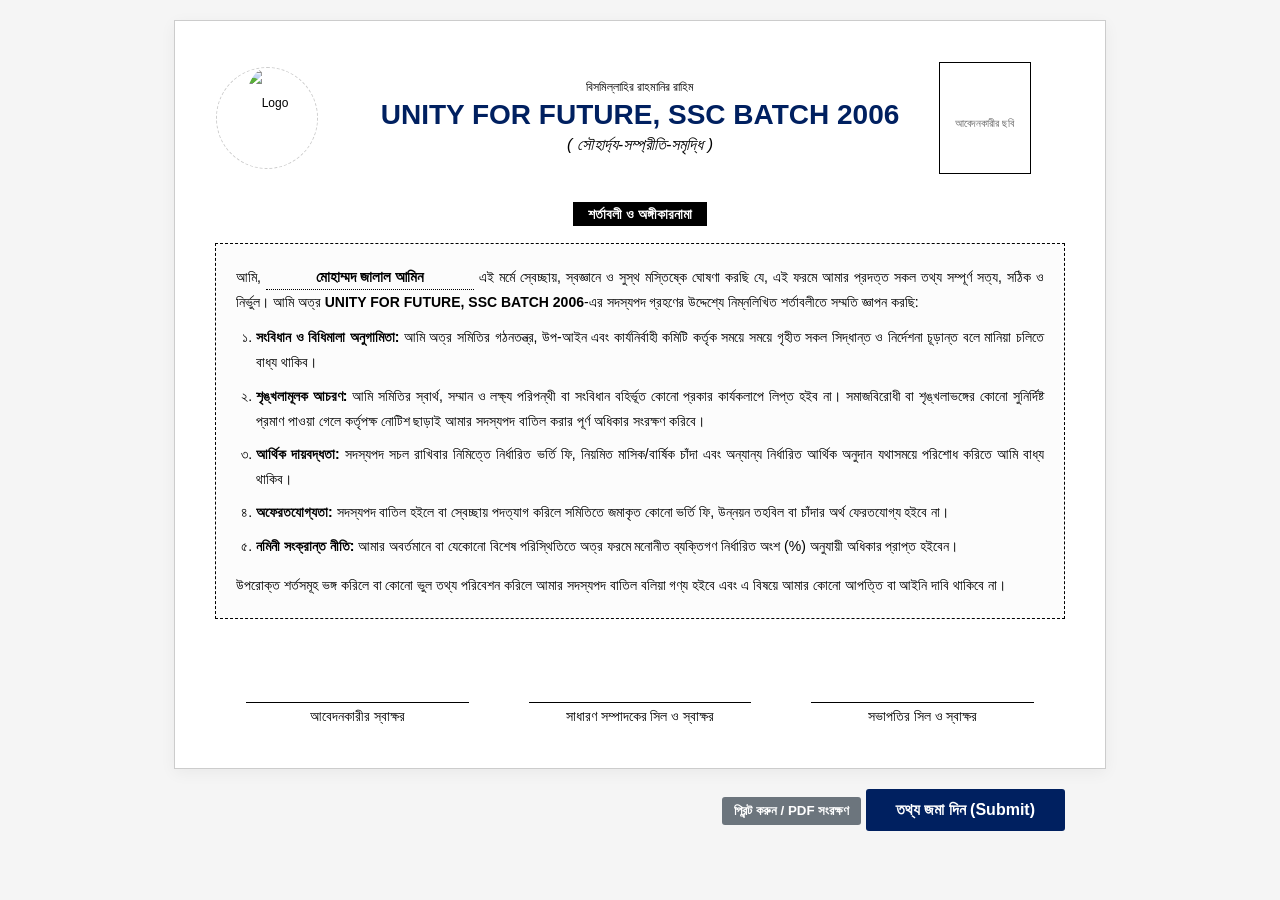
==== terms_and_conditions.html @ dc16cc72 "All File Uploded" ====
<!DOCTYPE html>
<html lang="bn">
<head>
    <meta charset="UTF-8">
    <meta name="viewport" content="width=device-width, initial-scale=1.0">
    <title>শর্তাবলী ও অঙ্গীকারনামা</title>
    <style>
        :root {
            --primary-color: #002060;
            --border-color: #000;
        }
        body {
            font-family: 'Segoe UI', Arial, sans-serif;
            margin: 0;
            padding: 20px;
            background-color: #f5f5f5;
        }
        .form-container {
            max-width: 850px;
            margin: 0 auto;
            background: #fff;
            border: 1px solid #ccc;
            padding: 40px;
            box-shadow: 0 4px 15px rgba(0,0,0,0.05);
        }
        .header-table {
            width: 100%;
            border-collapse: collapse;
        }
        .title-area {
            text-align: center;
        }
        .title-area h1 {
            color: var(--primary-color);
            margin: 5px 0;
            font-size: 28px;
        }
        .form-title-container {
            text-align: center;
            margin: 20px 0;
        }
        .form-title {
            background-color: #000;
            color: #fff;
            padding: 6px 24px;
            font-weight: bold;
            display: inline-block;
        }
		ol {
		  list-style-type: bengali;
		}
        .meta-table {
            width: 100%;
            margin-bottom: 20px;
        }
        .digit-box {
            border: 1px solid #000;
            padding: 3px 6px;
            margin-right: -1px;
            display: inline-block;
            font-family: monospace;
        }
        .form-grid {
            display: grid;
            grid-template-columns: 150px 20px 1fr;
            gap: 12px 0;
            align-items: center;
            margin-bottom: 20px;
        }
        .inline-group {
            display: flex;
            gap: 15px;
            align-items: center;
            width: 100%;
        }
        .inline-group label {
            white-space: nowrap;
        }
        input[type="text"], input[type="email"], input[type="date"], input[type="number"], select {
            width: 100%;
            border: none;
            border-bottom: 1px dotted #000;
            padding: 4px;
            background: transparent;
            font-size: 15px;
            outline: none;
        }
        input[type="text"]:focus {
            border-bottom-style: solid;
            background-color: #fafafa;
        }
        .section-divider {
            background-color: #000;
            color: #fff;
            text-align: center;
            font-weight: bold;
            padding: 8px;
            margin: 30px 0 15px 0;
        }
        .photo-upload-container {
            display: flex;
            justify-content: flex-end;
            gap: 15px;
            margin-bottom: 15px;
        }
        .photo-box-wrapper {
            position: relative;
            width: 90px;
            height: 110px;
            border: 1px solid #000;
            text-align: center;
            cursor: pointer;
            overflow: hidden;
        }
        .photo-box-wrapper img {
            width: 100%;
            height: 100%;
            object-fit: cover;
            display: none;
        }
        .photo-box-wrapper span {
            font-size: 11px;
            display: flex;
            align-items: center;
            justify-content: center;
            height: 100%;
            padding: 5px;
            color: #666;
        }
        .photo-box-wrapper input[type="file"] {
            position: absolute;
            top: 0; left: 0; opacity: 0;
            width: 100%; height: 100%;
            cursor: pointer;
        }
        .nominee-table {
            width: 100%;
            border-collapse: collapse;
            margin-bottom: 15px;
        }
        .nominee-table th, .nominee-table td {
            border: 1px solid #000;
            padding: 6px;
            text-align: center;
        }
        .nominee-table th { background-color: #f2f2f2; }
        .btn {
            background-color: #28a745;
            color: white;
            border: none;
            padding: 6px 12px;
            cursor: pointer;
            font-weight: bold;
            border-radius: 3px;
        }
        .btn-danger { background-color: #dc3545; padding: 4px 8px; font-size: 12px;}
        
        /* Declaration Box Layout Upgrade */
        .declaration-box {
            text-align: justify;
            line-height: 1.8;
            margin: 20px 0 40px 0;
            font-size: 14px;
            border: 1px dashed #000;
            padding: 20px;
            background-color: #fcfcfc;
        }
        .terms-list {
            margin-top: 10px;
            padding-left: 20px;
        }
        .terms-list li {
            margin-bottom: 8px;
        }
        .signature-table {
            width: 100%;
        }
        .signature-table td {
            width: 33.33%;
            text-align: center;
            font-size: 14px;
        }
        .sig-line {
            border-top: 1px solid #000;
            width: 80%;
            margin: 40px auto 5px auto;
        }
        
        .actions-panel {
            max-width: 850px;
            margin: 20px auto 0 auto;
            text-align: right;
        }
        .btn-submit {
            background-color: var(--primary-color);
            padding: 12px 30px;
            font-size: 16px;
        }

        @media print {
            body { background: #fff; padding: 0; }
            .form-container { border: none; box-shadow: none; padding: 0; }
            .btn, .actions-panel, .btn-danger { display: none !important; }
            .nominee-table th:last-child, .nominee-table td:last-child { 
                display: none; 
            }
            .declaration-box { border: 1px solid #000; background-color: transparent; }
            input::placeholder { color: transparent; }
        }
    </style>
</head>
<body>

<form id="associationForm" onsubmit="return validateForm(event)">
    <div class="form-container">
        <table class="header-table">
            <tr>
                <td style="width:15%">
                    <div style="width: 100px; height: 100px; border-radius: 50%; border: 1px dashed #ccc; text-align: center; line-height: 70px; font-size: 12px;">
						<img style="width:100%; height:100%; border-radius:50%;" alt="Logo" src="Image/logo.png" />
					</div>
                </td>
                <td class="title-area">
                    <div style="font-size: 12px;">বিসমিল্লাহির রাহমানির রাহিম</div>
                    <h1>UNITY FOR FUTURE, SSC BATCH 2006</h1>
                    <p style="margin:2px 0; font-style:italic;">( সৌহার্দ্য-সম্প্রীতি-সমৃদ্ধি )</p>
                </td>
                <td style="width:15%; text-align:right;">
                    <div class="photo-box-wrapper">
                        <span>আবেদনকারীর ছবি</span>
                        <img id="applicantPreview">
                        <input type="file" accept="image/*" onchange="previewImage(this, 'applicantPreview')">
                    </div>
                </td>
            </tr>
        </table>

        <div style="text-align: center; margin: 30px 0 10px 0;">
            <span style="background-color: #000; color: #fff; padding: 4px 15px; font-weight: bold; font-size: 14px;">শর্তাবলী ও অঙ্গীকারনামা</span>
        </div>
        
        <div class="declaration-box">
            আমি, <input type="text" id="declarantName" value="মোহাম্মদ জালাল আমিন" style="width:200px; font-weight:bold; text-align:center;"> এই মর্মে স্বেচ্ছায়, স্বজ্ঞানে ও সুস্থ মস্তিষ্কে ঘোষণা করছি যে, এই ফরমে আমার প্রদত্ত সকল তথ্য সম্পূর্ণ সত্য, সঠিক ও নির্ভুল। আমি অত্র <strong>UNITY FOR FUTURE, SSC BATCH 2006</strong>-এর সদস্যপদ গ্রহণের উদ্দেশ্যে নিম্নলিখিত শর্তাবলীতে সম্মতি জ্ঞাপন করছি:
            
            <ol class="terms-list">
                <li><strong>সংবিধান ও বিধিমালা অনুগামিতা:</strong> আমি অত্র সমিতির গঠনতন্ত্র, উপ-আইন এবং কার্যনির্বাহী কমিটি কর্তৃক সময়ে সময়ে গৃহীত সকল সিদ্ধান্ত ও নির্দেশনা চূড়ান্ত বলে মানিয়া চলিতে বাধ্য থাকিব।</li>
                <li><strong>শৃঙ্খলামূলক আচরণ:</strong> আমি সমিতির স্বার্থ, সম্মান ও লক্ষ্য পরিপন্থী বা সংবিধান বহির্ভূত কোনো প্রকার কার্যকলাপে লিপ্ত হইব না। সমাজবিরোধী বা শৃঙ্খলাভঙ্গের কোনো সুনির্দিষ্ট প্রমাণ পাওয়া গেলে কর্তৃপক্ষ নোটিশ ছাড়াই আমার সদস্যপদ বাতিল করার পূর্ণ অধিকার সংরক্ষণ করিবে।</li>
                <li><strong>আর্থিক দায়বদ্ধতা:</strong> সদস্যপদ সচল রাখিবার নিমিত্তে নির্ধারিত ভর্তি ফি, নিয়মিত মাসিক/বার্ষিক চাঁদা এবং অন্যান্য নির্ধারিত আর্থিক অনুদান যথাসময়ে পরিশোধ করিতে আমি বাধ্য থাকিব।</li>
                <li><strong>অফেরতযোগ্যতা:</strong> সদস্যপদ বাতিল হইলে বা স্বেচ্ছায় পদত্যাগ করিলে সমিতিতে জমাকৃত কোনো ভর্তি ফি, উন্নয়ন তহবিল বা চাঁদার অর্থ ফেরতযোগ্য হইবে না।</li>
                <li><strong>নমিনী সংক্রান্ত নীতি:</strong> আমার অবর্তমানে বা যেকোনো বিশেষ পরিস্থিতিতে অত্র ফরমে মনোনীত ব্যক্তিগণ নির্ধারিত অংশ (%) অনুযায়ী অধিকার প্রাপ্ত হইবেন।</li>
            </ol>
            উপরোক্ত শর্তসমূহ ভঙ্গ করিলে বা কোনো ভুল তথ্য পরিবেশন করিলে আমার সদস্যপদ বাতিল বলিয়া গণ্য হইবে এবং এ বিষয়ে আমার কোনো আপত্তি বা আইনি দাবি থাকিবে না।
        </div>

        <table class="signature-table">
            <tr>
                <td>
                    <div class="sig-line"></div>
                    আবেদনকারীর স্বাক্ষর
                </td>
                <td>
                    <div class="sig-line"></div>
                    সাধারণ সম্পাদকের সিল ও স্বাক্ষর
                </td>
                <td>
                    <div class="sig-line"></div>
                    সভাপতির সিল ও স্বাক্ষর
                </td>
            </tr>
        </table>
    </div>

    <div class="actions-panel">
        <button type="button" class="btn" style="background:#6c757d;" onclick="window.print()">প্রিন্ট করুন / PDF সংরক্ষণ</button>
        <button id="myButton" type="button" class="btn btn-submit">তথ্য জমা দিন (Submit)</button>
    </div>
</form>

<script type="text/javascript">
    document.getElementById("myButton").onclick = function () {
        location.href = "index.html";
    };
</script>

</body>
</html>
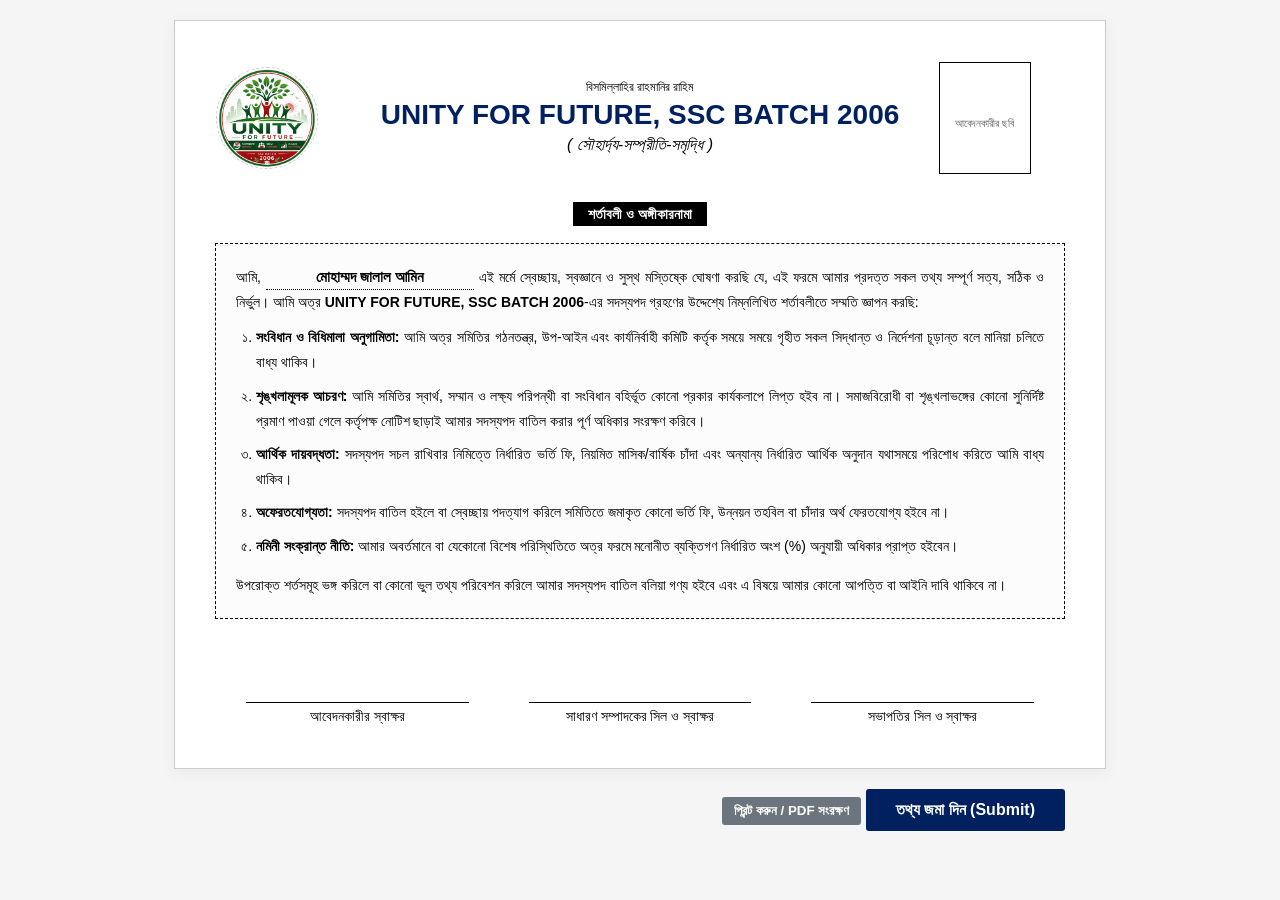
==== commit c2cdb6a2: "Image file Name update" ====
--- a/terms_and_conditions.html
+++ b/terms_and_conditions.html
@@ -217,7 +217,7 @@
             <tr>
                 <td style="width:15%">
                     <div style="width: 100px; height: 100px; border-radius: 50%; border: 1px dashed #ccc; text-align: center; line-height: 70px; font-size: 12px;">
-						<img style="width:100%; height:100%; border-radius:50%;" alt="Logo" src="Image/logo.png" />
+						<img style="width:100%; height:100%; border-radius:50%;" alt="Logo" src="/image/logo.png" />
 					</div>
                 </td>
                 <td class="title-area">
@@ -283,4 +283,4 @@
 </script>
 
 </body>
-</html>+</html>
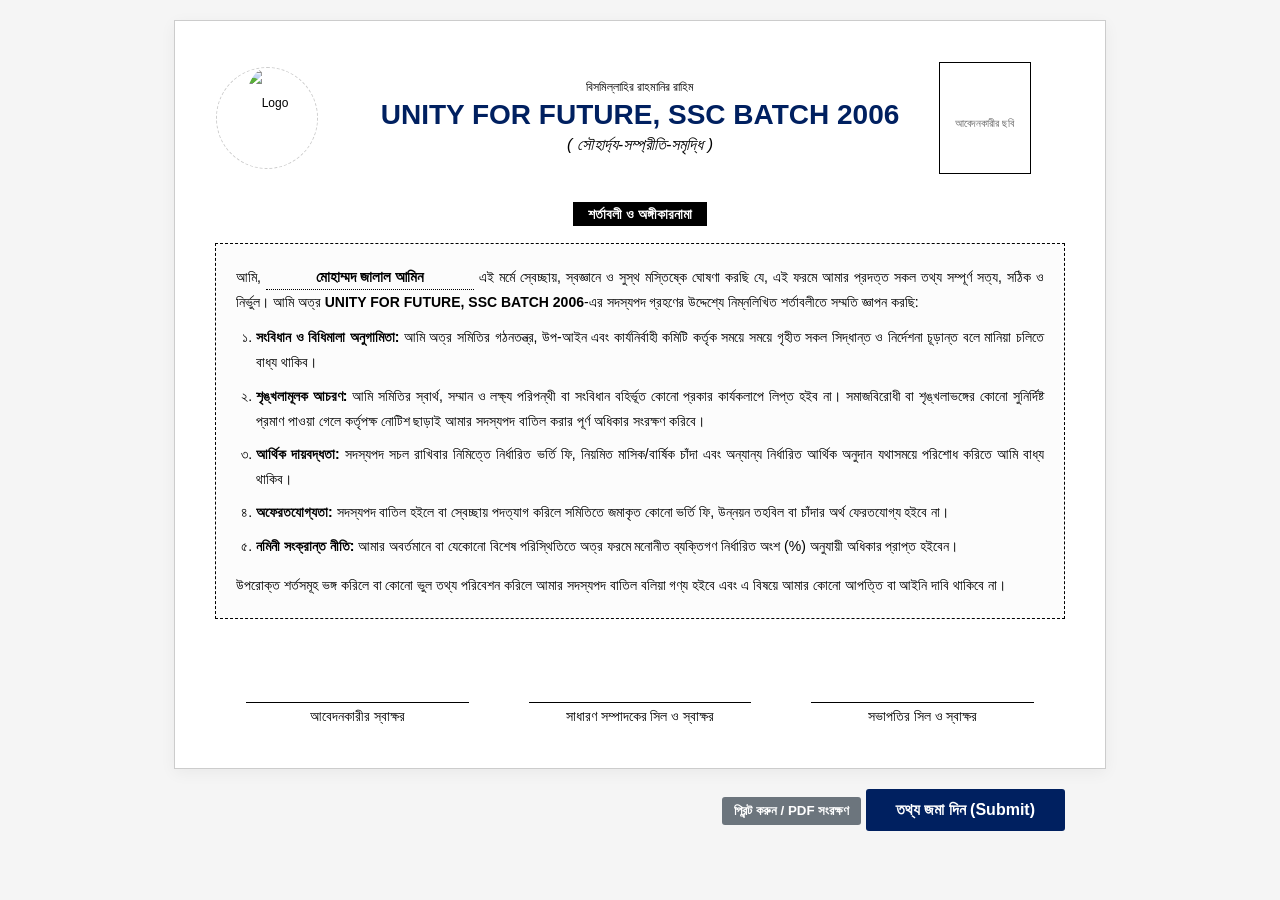
==== commit 892330f3: "Image file Name update" ====
--- a/terms_and_conditions.html
+++ b/terms_and_conditions.html
@@ -217,7 +217,7 @@
             <tr>
                 <td style="width:15%">
                     <div style="width: 100px; height: 100px; border-radius: 50%; border: 1px dashed #ccc; text-align: center; line-height: 70px; font-size: 12px;">
-						<img style="width:100%; height:100%; border-radius:50%;" alt="Logo" src="/image/logo.png" />
+						<img style="width:100%; height:100%; border-radius:50%;" alt="Logo" src="https://github.com/whoisjakir/UFF-SSC-BATCH-2006/blob/gh-pages/image/logo.png" />
 					</div>
                 </td>
                 <td class="title-area">
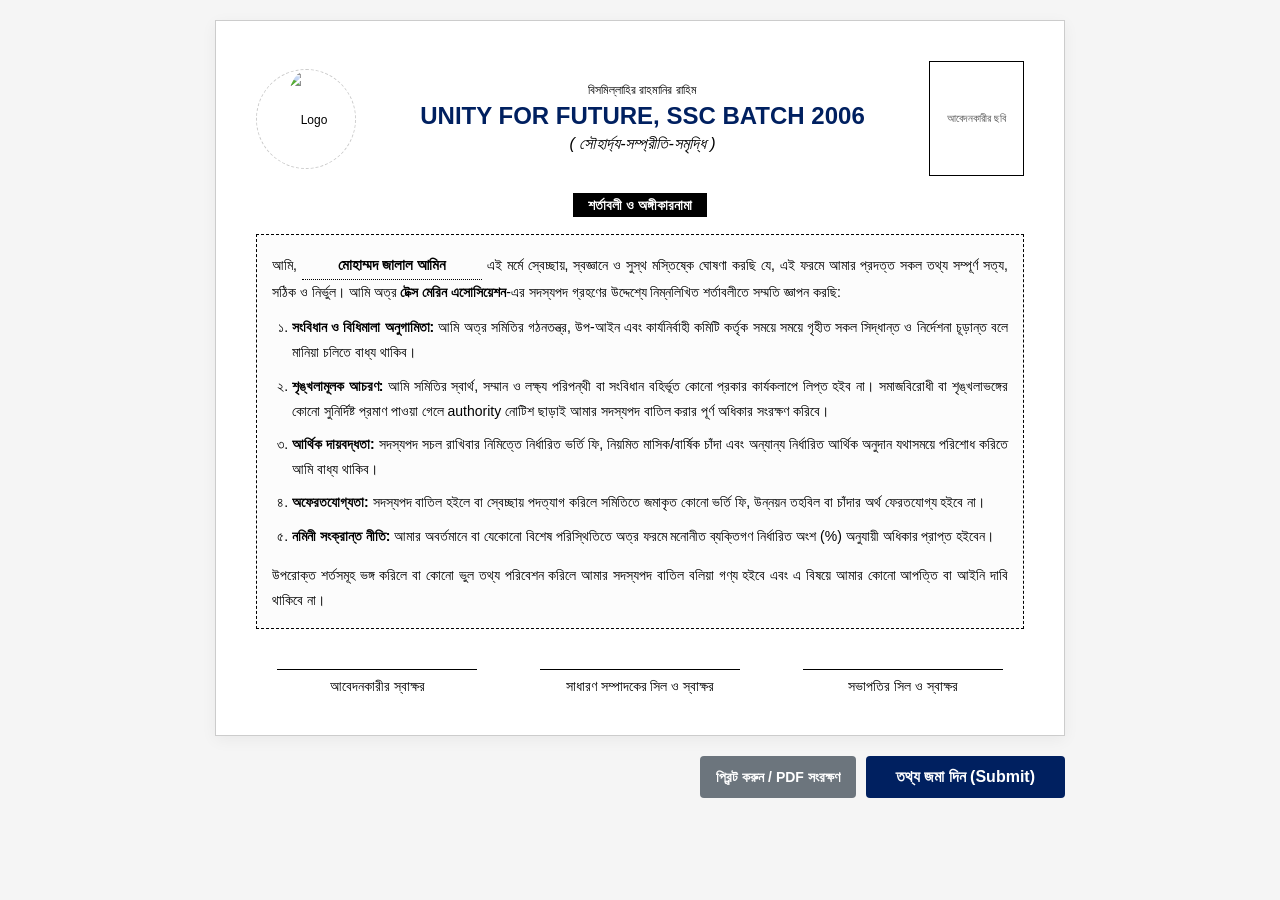
==== commit 895eaa74: "Revamp terms and conditions page layout and style Updated the terms and conditions page with a new l" ====
--- a/terms_and_conditions.html
+++ b/terms_and_conditions.html
@@ -3,248 +3,40 @@
 <head>
     <meta charset="UTF-8">
     <meta name="viewport" content="width=device-width, initial-scale=1.0">
-    <title>শর্তাবলী ও অঙ্গীকারনামা</title>
-    <style>
-        :root {
-            --primary-color: #002060;
-            --border-color: #000;
-        }
-        body {
-            font-family: 'Segoe UI', Arial, sans-serif;
-            margin: 0;
-            padding: 20px;
-            background-color: #f5f5f5;
-        }
-        .form-container {
-            max-width: 850px;
-            margin: 0 auto;
-            background: #fff;
-            border: 1px solid #ccc;
-            padding: 40px;
-            box-shadow: 0 4px 15px rgba(0,0,0,0.05);
-        }
-        .header-table {
-            width: 100%;
-            border-collapse: collapse;
-        }
-        .title-area {
-            text-align: center;
-        }
-        .title-area h1 {
-            color: var(--primary-color);
-            margin: 5px 0;
-            font-size: 28px;
-        }
-        .form-title-container {
-            text-align: center;
-            margin: 20px 0;
-        }
-        .form-title {
-            background-color: #000;
-            color: #fff;
-            padding: 6px 24px;
-            font-weight: bold;
-            display: inline-block;
-        }
-		ol {
-		  list-style-type: bengali;
-		}
-        .meta-table {
-            width: 100%;
-            margin-bottom: 20px;
-        }
-        .digit-box {
-            border: 1px solid #000;
-            padding: 3px 6px;
-            margin-right: -1px;
-            display: inline-block;
-            font-family: monospace;
-        }
-        .form-grid {
-            display: grid;
-            grid-template-columns: 150px 20px 1fr;
-            gap: 12px 0;
-            align-items: center;
-            margin-bottom: 20px;
-        }
-        .inline-group {
-            display: flex;
-            gap: 15px;
-            align-items: center;
-            width: 100%;
-        }
-        .inline-group label {
-            white-space: nowrap;
-        }
-        input[type="text"], input[type="email"], input[type="date"], input[type="number"], select {
-            width: 100%;
-            border: none;
-            border-bottom: 1px dotted #000;
-            padding: 4px;
-            background: transparent;
-            font-size: 15px;
-            outline: none;
-        }
-        input[type="text"]:focus {
-            border-bottom-style: solid;
-            background-color: #fafafa;
-        }
-        .section-divider {
-            background-color: #000;
-            color: #fff;
-            text-align: center;
-            font-weight: bold;
-            padding: 8px;
-            margin: 30px 0 15px 0;
-        }
-        .photo-upload-container {
-            display: flex;
-            justify-content: flex-end;
-            gap: 15px;
-            margin-bottom: 15px;
-        }
-        .photo-box-wrapper {
-            position: relative;
-            width: 90px;
-            height: 110px;
-            border: 1px solid #000;
-            text-align: center;
-            cursor: pointer;
-            overflow: hidden;
-        }
-        .photo-box-wrapper img {
-            width: 100%;
-            height: 100%;
-            object-fit: cover;
-            display: none;
-        }
-        .photo-box-wrapper span {
-            font-size: 11px;
-            display: flex;
-            align-items: center;
-            justify-content: center;
-            height: 100%;
-            padding: 5px;
-            color: #666;
-        }
-        .photo-box-wrapper input[type="file"] {
-            position: absolute;
-            top: 0; left: 0; opacity: 0;
-            width: 100%; height: 100%;
-            cursor: pointer;
-        }
-        .nominee-table {
-            width: 100%;
-            border-collapse: collapse;
-            margin-bottom: 15px;
-        }
-        .nominee-table th, .nominee-table td {
-            border: 1px solid #000;
-            padding: 6px;
-            text-align: center;
-        }
-        .nominee-table th { background-color: #f2f2f2; }
-        .btn {
-            background-color: #28a745;
-            color: white;
-            border: none;
-            padding: 6px 12px;
-            cursor: pointer;
-            font-weight: bold;
-            border-radius: 3px;
-        }
-        .btn-danger { background-color: #dc3545; padding: 4px 8px; font-size: 12px;}
-        
-        /* Declaration Box Layout Upgrade */
-        .declaration-box {
-            text-align: justify;
-            line-height: 1.8;
-            margin: 20px 0 40px 0;
-            font-size: 14px;
-            border: 1px dashed #000;
-            padding: 20px;
-            background-color: #fcfcfc;
-        }
-        .terms-list {
-            margin-top: 10px;
-            padding-left: 20px;
-        }
-        .terms-list li {
-            margin-bottom: 8px;
-        }
-        .signature-table {
-            width: 100%;
-        }
-        .signature-table td {
-            width: 33.33%;
-            text-align: center;
-            font-size: 14px;
-        }
-        .sig-line {
-            border-top: 1px solid #000;
-            width: 80%;
-            margin: 40px auto 5px auto;
-        }
-        
-        .actions-panel {
-            max-width: 850px;
-            margin: 20px auto 0 auto;
-            text-align: right;
-        }
-        .btn-submit {
-            background-color: var(--primary-color);
-            padding: 12px 30px;
-            font-size: 16px;
-        }
-
-        @media print {
-            body { background: #fff; padding: 0; }
-            .form-container { border: none; box-shadow: none; padding: 0; }
-            .btn, .actions-panel, .btn-danger { display: none !important; }
-            .nominee-table th:last-child, .nominee-table td:last-child { 
-                display: none; 
-            }
-            .declaration-box { border: 1px solid #000; background-color: transparent; }
-            input::placeholder { color: transparent; }
-        }
-    </style>
+    <title>Terms & Conditions - UNITY FOR FUTURE, SSC BATCH 2006</title>
+	<link rel="stylesheet" href="css/style.css">
 </head>
 <body>
 
 <form id="associationForm" onsubmit="return validateForm(event)">
     <div class="form-container">
-        <table class="header-table">
-            <tr>
-                <td style="width:15%">
-                    <div style="width: 100px; height: 100px; border-radius: 50%; border: 1px dashed #ccc; text-align: center; line-height: 70px; font-size: 12px;">
-						<img style="width:100%; height:100%; border-radius:50%;" alt="Logo" src="https://github.com/whoisjakir/UFF-SSC-BATCH-2006/blob/gh-pages/image/logo.png" />
-					</div>
-                </td>
-                <td class="title-area">
-                    <div style="font-size: 12px;">বিসমিল্লাহির রাহমানির রাহিম</div>
-                    <h1>UNITY FOR FUTURE, SSC BATCH 2006</h1>
-                    <p style="margin:2px 0; font-style:italic;">( সৌহার্দ্য-সম্প্রীতি-সমৃদ্ধি )</p>
-                </td>
-                <td style="width:15%; text-align:right;">
-                    <div class="photo-box-wrapper">
-                        <span>আবেদনকারীর ছবি</span>
-                        <img id="applicantPreview">
-                        <input type="file" accept="image/*" onchange="previewImage(this, 'applicantPreview')">
-                    </div>
-                </td>
-            </tr>
-        </table>
+        
+        <div class="header-wrapper">
+            <div style="width: 100px; height: 100px; border-radius: 50%; border: 1px dashed #ccc; text-align: center; line-height: 100px; font-size: 12px; margin: 0 auto;">
+				<img style="width:100%; height:100%; border-radius:50%;" alt="Logo" src="Image/logo.png" />
+			</div>
+            <div class="title-area">
+                <div style="font-size: 12px;">বিসমিল্লাহির রাহমানির রাহিম</div>
+                <h1>UNITY FOR FUTURE, SSC BATCH 2006</h1>
+                <p style="margin:2px 0; font-style:italic;">( সৌহার্দ্য-সম্প্রীতি-সমৃদ্ধি )</p>
+            </div>
+            <div class="photo-box-wrapper" style="margin: 0 auto;">
+                <span>আবেদনকারীর ছবি</span>
+                <img id="applicantPreview">
+                <input type="file" accept="image/*" onchange="previewImage(this, 'applicantPreview')">
+            </div>
+        </div>
 
-        <div style="text-align: center; margin: 30px 0 10px 0;">
+        <div style="text-align: center; margin: 20px 0 10px 0;">
             <span style="background-color: #000; color: #fff; padding: 4px 15px; font-weight: bold; font-size: 14px;">শর্তাবলী ও অঙ্গীকারনামা</span>
         </div>
         
         <div class="declaration-box">
-            আমি, <input type="text" id="declarantName" value="মোহাম্মদ জালাল আমিন" style="width:200px; font-weight:bold; text-align:center;"> এই মর্মে স্বেচ্ছায়, স্বজ্ঞানে ও সুস্থ মস্তিষ্কে ঘোষণা করছি যে, এই ফরমে আমার প্রদত্ত সকল তথ্য সম্পূর্ণ সত্য, সঠিক ও নির্ভুল। আমি অত্র <strong>UNITY FOR FUTURE, SSC BATCH 2006</strong>-এর সদস্যপদ গ্রহণের উদ্দেশ্যে নিম্নলিখিত শর্তাবলীতে সম্মতি জ্ঞাপন করছি:
+            আমি, <input type="text" id="declarantName" value="মোহাম্মদ জালাল আমিন" style="width:180px; font-weight:bold; text-align:center; display:inline-block;"> এই মর্মে স্বেচ্ছায়, স্বজ্ঞানে ও সুস্থ মস্তিষ্কে ঘোষণা করছি যে, এই ফরমে আমার প্রদত্ত সকল তথ্য সম্পূর্ণ সত্য, সঠিক ও নির্ভুল। আমি অত্র <strong>টেক্স মেরিন এসোসিয়েশন</strong>-এর সদস্যপদ গ্রহণের উদ্দেশ্যে নিম্নলিখিত শর্তাবলীতে সম্মতি জ্ঞাপন করছি:
             
             <ol class="terms-list">
                 <li><strong>সংবিধান ও বিধিমালা অনুগামিতা:</strong> আমি অত্র সমিতির গঠনতন্ত্র, উপ-আইন এবং কার্যনির্বাহী কমিটি কর্তৃক সময়ে সময়ে গৃহীত সকল সিদ্ধান্ত ও নির্দেশনা চূড়ান্ত বলে মানিয়া চলিতে বাধ্য থাকিব।</li>
-                <li><strong>শৃঙ্খলামূলক আচরণ:</strong> আমি সমিতির স্বার্থ, সম্মান ও লক্ষ্য পরিপন্থী বা সংবিধান বহির্ভূত কোনো প্রকার কার্যকলাপে লিপ্ত হইব না। সমাজবিরোধী বা শৃঙ্খলাভঙ্গের কোনো সুনির্দিষ্ট প্রমাণ পাওয়া গেলে কর্তৃপক্ষ নোটিশ ছাড়াই আমার সদস্যপদ বাতিল করার পূর্ণ অধিকার সংরক্ষণ করিবে।</li>
+                <li><strong>শৃঙ্খলামূলক আচরণ:</strong> আমি সমিতির স্বার্থ, সম্মান ও লক্ষ্য পরিপন্থী বা সংবিধান বহির্ভূত কোনো প্রকার কার্যকলাপে লিপ্ত হইব না। সমাজবিরোধী বা শৃঙ্খলাভঙ্গের কোনো সুনির্দিষ্ট প্রমাণ পাওয়া গেলে authority নোটিশ ছাড়াই আমার সদস্যপদ বাতিল করার পূর্ণ অধিকার সংরক্ষণ করিবে।</li>
                 <li><strong>আর্থিক দায়বদ্ধতা:</strong> সদস্যপদ সচল রাখিবার নিমিত্তে নির্ধারিত ভর্তি ফি, নিয়মিত মাসিক/বার্ষিক চাঁদা এবং অন্যান্য নির্ধারিত আর্থিক অনুদান যথাসময়ে পরিশোধ করিতে আমি বাধ্য থাকিব।</li>
                 <li><strong>অফেরতযোগ্যতা:</strong> সদস্যপদ বাতিল হইলে বা স্বেচ্ছায় পদত্যাগ করিলে সমিতিতে জমাকৃত কোনো ভর্তি ফি, উন্নয়ন তহবিল বা চাঁদার অর্থ ফেরতযোগ্য হইবে না।</li>
                 <li><strong>নমিনী সংক্রান্ত নীতি:</strong> আমার অবর্তমানে বা যেকোনো বিশেষ পরিস্থিতিতে অত্র ফরমে মনোনীত ব্যক্তিগণ নির্ধারিত অংশ (%) অনুযায়ী অধিকার প্রাপ্ত হইবেন।</li>
@@ -252,35 +44,28 @@
             উপরোক্ত শর্তসমূহ ভঙ্গ করিলে বা কোনো ভুল তথ্য পরিবেশন করিলে আমার সদস্যপদ বাতিল বলিয়া গণ্য হইবে এবং এ বিষয়ে আমার কোনো আপত্তি বা আইনি দাবি থাকিবে না।
         </div>
 
-        <table class="signature-table">
-            <tr>
-                <td>
-                    <div class="sig-line"></div>
-                    আবেদনকারীর স্বাক্ষর
-                </td>
-                <td>
-                    <div class="sig-line"></div>
-                    সাধারণ সম্পাদকের সিল ও স্বাক্ষর
-                </td>
-                <td>
-                    <div class="sig-line"></div>
-                    সভাপতির সিল ও স্বাক্ষর
-                </td>
-            </tr>
-        </table>
+        <div class="signature-container">
+            <div class="sig-block">
+                <div class="sig-line"></div>
+                আবেদনকারীর স্বাক্ষর
+            </div>
+            <div class="sig-block">
+                <div class="sig-line"></div>
+                সাধারণ সম্পাদকের সিল ও স্বাক্ষর
+            </div>
+            <div class="sig-block">
+                <div class="sig-line"></div>
+                সভাপতির সিল ও স্বাক্ষর
+            </div>
+        </div>
     </div>
 
     <div class="actions-panel">
         <button type="button" class="btn" style="background:#6c757d;" onclick="window.print()">প্রিন্ট করুন / PDF সংরক্ষণ</button>
-        <button id="myButton" type="button" class="btn btn-submit">তথ্য জমা দিন (Submit)</button>
+        <button type="button" id="myButton" class="btn btn-submit">তথ্য জমা দিন (Submit)</button>
     </div>
 </form>
 
-<script type="text/javascript">
-    document.getElementById("myButton").onclick = function () {
-        location.href = "index.html";
-    };
-</script>
-
+<script src="js/script.js"></script>
 </body>
 </html>
--- a/css/style.css
+++ b/css/style.css
@@ -0,0 +1,352 @@
+:root {
+	--primary-color: #002060;
+	--border-color: #000;
+	--input-bg-focus: #f4f7fa;
+}
+
+* {
+	box-sizing: border-box;
+}
+
+body {
+	font-family: 'Segoe UI', Arial, sans-serif;
+	margin: 0;
+	padding: 10px;
+	background-color: #f5f5f5;
+	-webkit-font-smoothing: antialiased;
+}
+
+ol {
+	list-style-type: bengali;
+}
+
+.form-container {
+	width: 100%;
+	max-width: 850px;
+	margin: 0 auto;
+	background: #fff;
+	border: 1px solid #ccc;
+	padding: 20px;
+	box-shadow: 0 4px 15px rgba(0,0,0,0.05);
+}
+
+/* Responsive Header Setup */
+.header-wrapper {
+	display: flex;
+	flex-direction: column;
+	align-items: center;
+	text-align: center;
+	gap: 15px;
+	margin-bottom: 20px;
+}
+
+.title-area h1 {
+	color: var(--primary-color);
+	margin: 5px 0;
+	font-size: 24px;
+}
+
+.form-title-container {
+	text-align: center;
+	margin: 20px 0;
+}
+
+.form-title {
+	background-color: #000;
+	color: #fff;
+	padding: 6px 24px;
+	font-weight: bold;
+	display: inline-block;
+}
+
+/* Metadata Responsive Row */
+.meta-row {
+	display: flex;
+	flex-direction: column;
+	gap: 10px;
+	margin-bottom: 25px;
+	font-size: 15px;
+}
+
+.digit-box {
+	border: 1px solid #000;
+	padding: 3px 6px;
+	margin-right: -2px;
+	display: inline-block;
+	font-family: monospace;
+}
+
+/* Highly Fluid Responsive Form Rows */
+.form-row {
+	display: flex;
+	flex-direction: column;
+	margin-bottom: 14px;
+	gap: 5px;
+}
+
+.form-label {
+	font-weight: 600;
+	min-width: 160px;
+	color: #333;
+}
+
+.form-input-field {
+	display: flex;
+	align-items: center;
+	width: 100%;
+	gap: 8px;
+}
+
+.field-sep {
+	display: none; /* Hidden on mobile viewports for clean spacing */
+}
+
+.inline-flex-group {
+	display: flex;
+	flex-wrap: wrap;
+	gap: 10px;
+	align-items: center;
+	width: 100%;
+}
+
+.inline-flex-group label {
+	white-space: nowrap;
+	font-weight: bold;
+}
+
+.inline-flex-group input {
+	flex: 1;
+	min-width: 120px;
+}
+
+/* Cross-Browser Consistent Inputs */
+input[type="text"], input[type="email"], input[type="date"], input[type="number"], select {
+	width: 100%;
+	border: none;
+	border-bottom: 1px dotted #000;
+	padding: 6px 4px;
+	background: transparent;
+	font-size: 15px;
+	outline: none;
+	border-radius: 0;
+	-webkit-appearance: none;
+	appearance: none;
+}
+
+select {
+	background-image: url("data:image/svg+xml;utf8,<svg xmlns='http://www.w3.org/2000/svg' width='10' height='10' viewBox='0 0 10 10'><path d='M0 3l5 5 5-5z' fill='%23000'/></svg>");
+	background-repeat: no-repeat;
+	background-position: right 8px center;
+	padding-right: 20px;
+}
+
+input:focus, select:focus {
+	border-bottom: 1px solid var(--primary-color);
+	background-color: var(--input-bg-focus);
+}
+
+.section-divider {
+	background-color: #000;
+	color: #fff;
+	text-align: center;
+	font-weight: bold;
+	padding: 10px;
+	margin: 30px 0 15px 0;
+	font-size: 16px;
+}
+
+/* Image uploads configurations */
+.photo-upload-container {
+	display: flex;
+	flex-wrap: wrap;
+	justify-content: center;
+	gap: 15px;
+	margin-bottom: 15px;
+}
+
+.photo-box-wrapper {
+	position: relative;
+	width: 95px;
+	height: 115px;
+	border: 1px solid #000;
+	text-align: center;
+	cursor: pointer;
+	background: #fff;
+}
+
+.photo-box-wrapper img {
+	width: 100%;
+	height: 100%;
+	object-fit: cover;
+	display: none;
+}
+
+.photo-box-wrapper span {
+	font-size: 11px;
+	display: flex;
+	align-items: center;
+	justify-content: center;
+	height: 100%;
+	padding: 5px;
+	color: #555;
+}
+
+.photo-box-wrapper input[type="file"] {
+	position: absolute;
+	top: 0; left: 0; opacity: 0;
+	width: 100%; height: 100%;
+	cursor: pointer;
+}
+
+/* Table Responsive Wrapper Protection */
+.table-responsive {
+	width: 100%;
+	overflow-x: auto;
+	-webkit-overflow-scrolling: touch;
+	margin-bottom: 15px;
+	border: 1px solid #000;
+}
+
+.nominee-table {
+	width: 100%;
+	border-collapse: collapse;
+	min-width: 700px; /* Forces dynamic table horizontally scrollable below this limit */
+}
+
+.nominee-table th, .nominee-table td {
+	border: 1px solid #000;
+	padding: 8px 6px;
+	text-align: center;
+	font-size: 14px;
+}
+
+.nominee-table th { 
+	background-color: #f2f2f2; 
+}
+
+.nominee-table input {
+	border-bottom: none;
+	text-align: center;
+}
+
+/* Dynamic Functional Controls UI */
+.btn {
+	background-color: #28a745;
+	color: white;
+	border: none;
+	padding: 10px 16px;
+	cursor: pointer;
+	font-weight: bold;
+	border-radius: 4px;
+	font-size: 14px;
+	display: inline-block;
+	transition: background 0.2s;
+}
+.btn:hover { background-color: #218838; }
+.btn-danger { background-color: #dc3545; padding: 6px 10px; font-size: 13px; }
+.btn-danger:hover { background-color: #c82333; }
+
+.declaration-box {
+	text-align: justify;
+	line-height: 1.8;
+	margin: 20px 0 40px 0;
+	font-size: 14px;
+	border: 1px dashed #000;
+	padding: 15px;
+	background-color: #fcfcfc;
+}
+
+.terms-list {
+	margin-top: 10px;
+	padding-left: 20px;
+}
+
+.terms-list li {
+	margin-bottom: 8px;
+}
+
+/* Responsive Signatures setup */
+.signature-container {
+	display: flex;
+	flex-direction: column;
+	gap: 40px;
+	margin-top: 40px;
+}
+
+.sig-block {
+	text-align: center;
+	font-size: 14px;
+	flex: 1;
+}
+
+.sig-line {
+	border-top: 1px solid #000;
+	width: 200px;
+	margin: 0 auto 8px auto;
+}
+
+.actions-panel {
+	width: 100%;
+	max-width: 850px;
+	margin: 20px auto;
+	display: flex;
+	flex-direction: column;
+	gap: 10px;
+}
+
+.btn-submit {
+	background-color: var(--primary-color);
+	padding: 12px 30px;
+	font-size: 16px;
+}
+.btn-submit:hover { background-color: #00143a; }
+
+/* Tablet Breakpoint (Landscape & Standard UI configurations) */
+@media (min-width: 600px) {
+	body { padding: 20px; }
+	.form-container { padding: 40px; }
+	
+	.header-wrapper {
+		flex-direction: row;
+		justify-content: space-between;
+		text-align: left;
+	}
+	.title-area { text-align: center; flex: 1; }
+
+	.meta-row {
+		flex-direction: row;
+		justify-content: space-between;
+	}
+
+	.form-row {
+		flex-direction: row;
+		align-items: center;
+	}
+	.form-label { width: 180px; }
+	.form-input-field { flex: 1; }
+	.field-sep { display: inline; margin-right: 8px; }
+
+	.signature-container {
+		flex-direction: row;
+		gap: 20px;
+	}
+	.actions-panel {
+		flex-direction: row;
+		justify-content: flex-end;
+	}
+}
+
+/* Strict Clean Print Optimization Overrides */
+@media print {
+	body { background: #fff; padding: 0; }
+	.form-container { border: none; box-shadow: none; padding: 0; width: 100%; max-width: 100%; }
+	.btn, .actions-panel, .btn-danger, .actions-panel-cell { display: none !important; }
+	.nominee-table th:last-child, .nominee-table td:last-child { display: none !important; }
+	.declaration-box { border: 1px solid #000; background-color: transparent; }
+	.header-wrapper { flex-direction: row !important; text-align: center; }
+	.form-row { flex-direction: row !important; }
+	.field-sep { display: inline !important; }
+	.signature-container { flex-direction: row !important; }
+	.meta-row { flex-direction: row !important; justify-content: space-between; }
+	input, select { border-bottom-style: dotted !important; background: transparent !important; }
+}
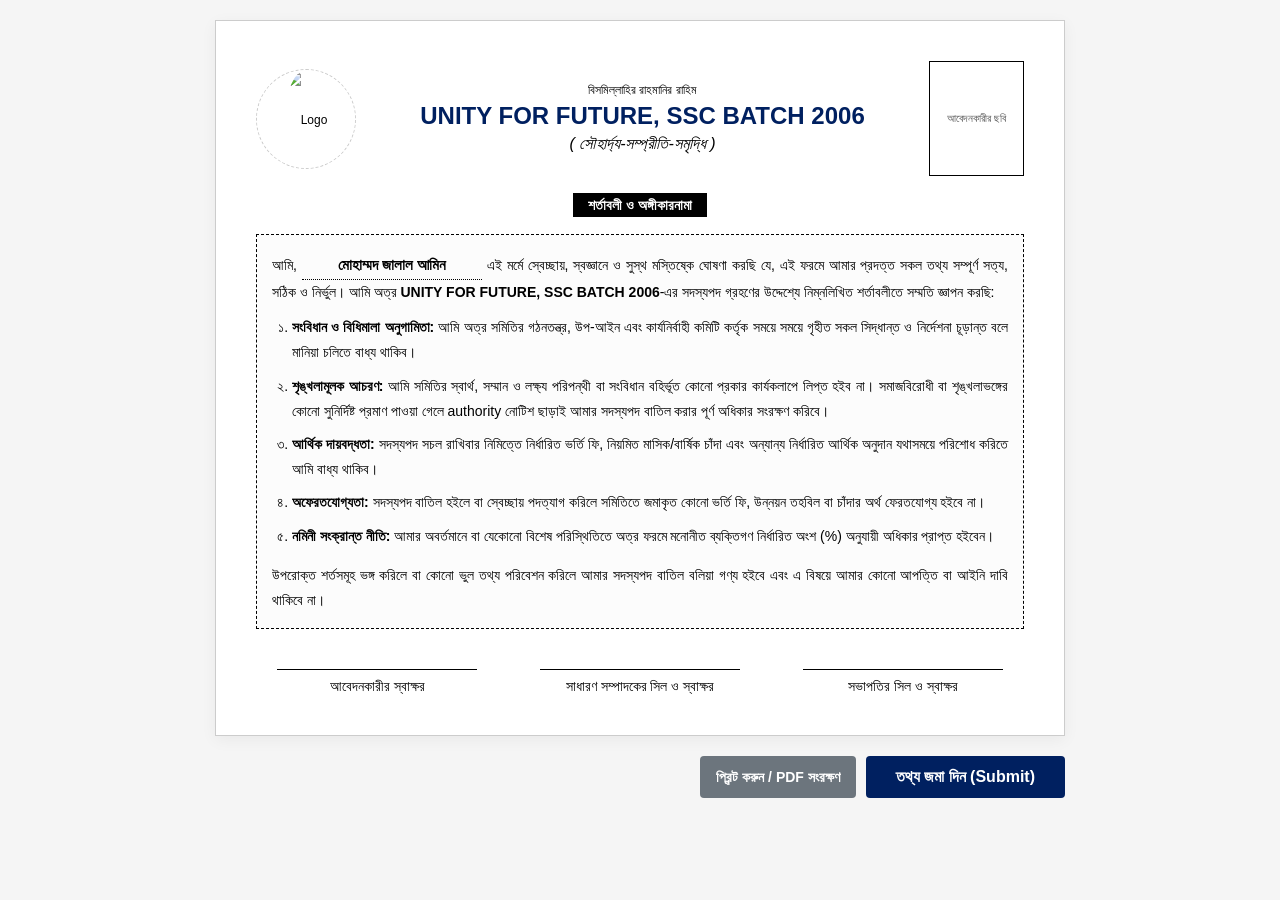
==== commit 5ee4ccee: "Fix HTML formatting in terms and conditions page" ====
--- a/terms_and_conditions.html
+++ b/terms_and_conditions.html
@@ -13,7 +13,7 @@
         
         <div class="header-wrapper">
             <div style="width: 100px; height: 100px; border-radius: 50%; border: 1px dashed #ccc; text-align: center; line-height: 100px; font-size: 12px; margin: 0 auto;">
-				<img style="width:100%; height:100%; border-radius:50%;" alt="Logo" src="Image/logo.png" />
+				<img style="width:100%; height:100%; border-radius:50%;" alt="Logo" src="https://github.com/whoisjakir/UFF-SSC-BATCH-2006/blob/gh-pages/image/logo.png?raw=true" />
 			</div>
             <div class="title-area">
                 <div style="font-size: 12px;">বিসমিল্লাহির রাহমানির রাহিম</div>
@@ -32,7 +32,7 @@
         </div>
         
         <div class="declaration-box">
-            আমি, <input type="text" id="declarantName" value="মোহাম্মদ জালাল আমিন" style="width:180px; font-weight:bold; text-align:center; display:inline-block;"> এই মর্মে স্বেচ্ছায়, স্বজ্ঞানে ও সুস্থ মস্তিষ্কে ঘোষণা করছি যে, এই ফরমে আমার প্রদত্ত সকল তথ্য সম্পূর্ণ সত্য, সঠিক ও নির্ভুল। আমি অত্র <strong>টেক্স মেরিন এসোসিয়েশন</strong>-এর সদস্যপদ গ্রহণের উদ্দেশ্যে নিম্নলিখিত শর্তাবলীতে সম্মতি জ্ঞাপন করছি:
+            আমি, <input type="text" id="declarantName" value="মোহাম্মদ জালাল আমিন" style="width:180px; font-weight:bold; text-align:center; display:inline-block;"> এই মর্মে স্বেচ্ছায়, স্বজ্ঞানে ও সুস্থ মস্তিষ্কে ঘোষণা করছি যে, এই ফরমে আমার প্রদত্ত সকল তথ্য সম্পূর্ণ সত্য, সঠিক ও নির্ভুল। আমি অত্র <strong>UNITY FOR FUTURE, SSC BATCH 2006</strong>-এর সদস্যপদ গ্রহণের উদ্দেশ্যে নিম্নলিখিত শর্তাবলীতে সম্মতি জ্ঞাপন করছি:
             
             <ol class="terms-list">
                 <li><strong>সংবিধান ও বিধিমালা অনুগামিতা:</strong> আমি অত্র সমিতির গঠনতন্ত্র, উপ-আইন এবং কার্যনির্বাহী কমিটি কর্তৃক সময়ে সময়ে গৃহীত সকল সিদ্ধান্ত ও নির্দেশনা চূড়ান্ত বলে মানিয়া চলিতে বাধ্য থাকিব।</li>
